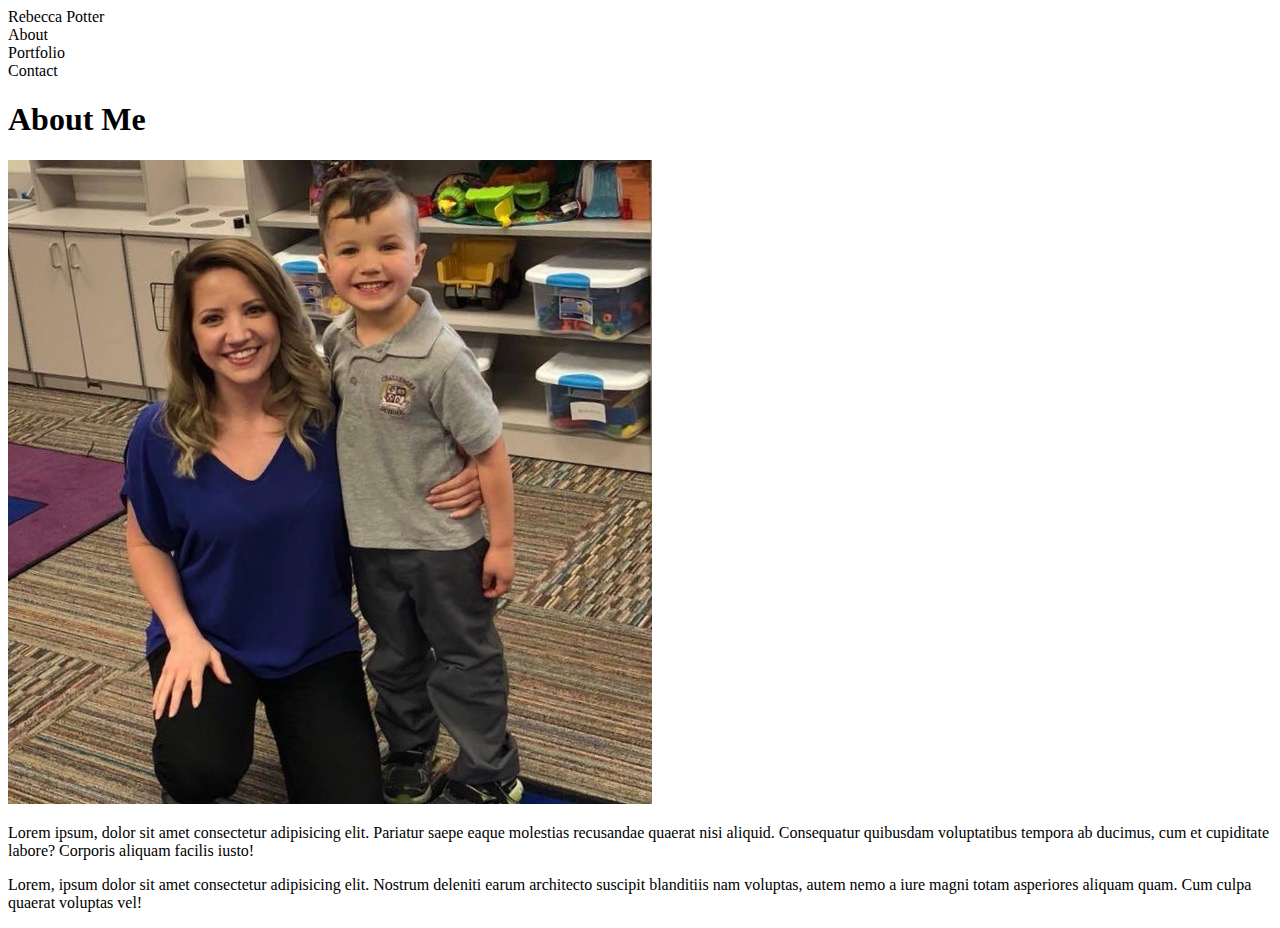
==== index.html @ 47bd8bca "index html" ====
<!DOCTYPE html>
<html lang="en">
<head>
    <meta charset="UTF-8">
    <meta name="viewport" content="width=device-width, initial-scale=1.0">
    <meta http-equiv="X-UA-Compatible" content="ie=edge">
    <title>Document</title>
</head>
<body>
    <header>
        <div id="name">
            Rebecca Potter
        </div>
        <div id="about">
            About
        </div>
        <div id="portfolio"> 
            Portfolio
        </div>
        <div id="contact">
            Contact
        </div>
    </header>
    <container>
        <h1>About Me</h1>
        <img src="assets/images/photo_1.jpeg">
        <p>Lorem ipsum, dolor sit amet consectetur adipisicing elit. Pariatur saepe eaque molestias recusandae quaerat nisi aliquid. Consequatur quibusdam voluptatibus tempora ab ducimus, cum et cupiditate labore? Corporis aliquam facilis iusto!</p>
        <p>Lorem, ipsum dolor sit amet consectetur adipisicing elit. Nostrum deleniti earum architecto suscipit blanditiis nam voluptas, autem nemo a iure magni totam asperiores aliquam quam. Cum culpa quaerat voluptas vel!</p>
    </container>
    <footer></footer>

</body>
</html>
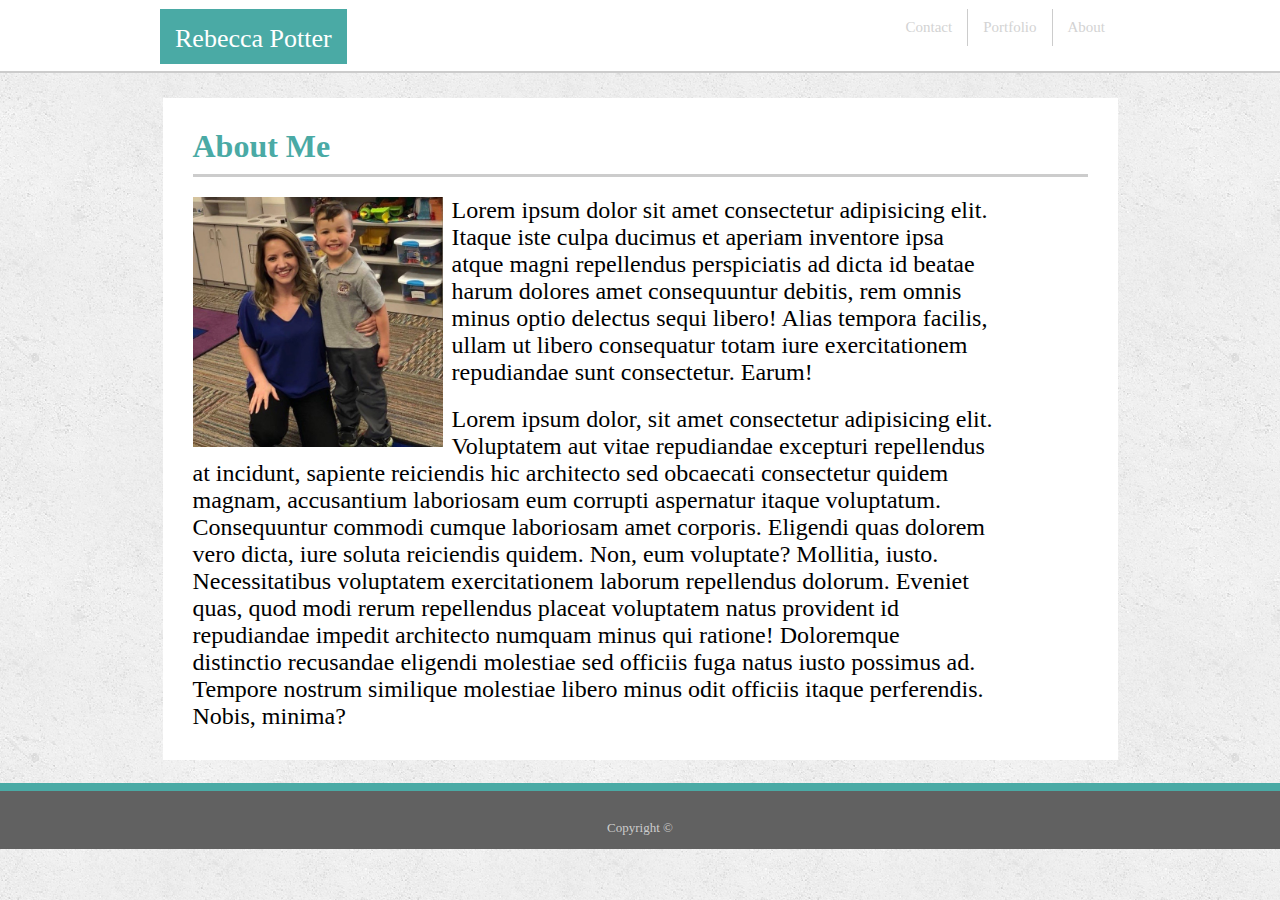
==== commit fe2c077b: "words" ====
--- a/index.html
+++ b/index.html
@@ -4,30 +4,33 @@
     <meta charset="UTF-8">
     <meta name="viewport" content="width=device-width, initial-scale=1.0">
     <meta http-equiv="X-UA-Compatible" content="ie=edge">
+    <link rel="stylesheet" type="text/css" href="assets/css/style.css">
     <title>Document</title>
 </head>
 <body>
-    <header>
-        <div id="name">
+    <header class="topnav">
+        <div class="headerwrapper">
+         <div id="name">
             Rebecca Potter
-        </div>
-        <div id="about">
+         </div>
+          <a href="index.html" class="about">
             About
-        </div>
-        <div id="portfolio"> 
+          </a>
+         <a href="portfolio.html" class="portfolio"> 
             Portfolio
-        </div>
-        <div id="contact">
+        </a>
+        <a href="contact.html" class="contact">
             Contact
+        </a>
         </div>
     </header>
-    <container>
-        <h1>About Me</h1>
-        <img src="assets/images/photo_1.jpeg">
-        <p>Lorem ipsum, dolor sit amet consectetur adipisicing elit. Pariatur saepe eaque molestias recusandae quaerat nisi aliquid. Consequatur quibusdam voluptatibus tempora ab ducimus, cum et cupiditate labore? Corporis aliquam facilis iusto!</p>
-        <p>Lorem, ipsum dolor sit amet consectetur adipisicing elit. Nostrum deleniti earum architecto suscipit blanditiis nam voluptas, autem nemo a iure magni totam asperiores aliquam quam. Cum culpa quaerat voluptas vel!</p>
-    </container>
-    <footer></footer>
+    <div class="body">
+        <h1 class="header">About Me</h1>
+        <img src="assets/images/photo_1.jpeg" class="picture">
+        <p>Lorem ipsum dolor sit amet consectetur adipisicing elit. Itaque iste culpa ducimus et aperiam inventore ipsa atque magni repellendus perspiciatis ad dicta id beatae harum dolores amet consequuntur debitis, rem omnis minus optio delectus sequi libero! Alias tempora facilis, ullam ut libero consequatur totam iure exercitationem repudiandae sunt consectetur. Earum!</p>
+        <p>Lorem ipsum dolor, sit amet consectetur adipisicing elit. Voluptatem aut vitae repudiandae excepturi repellendus at incidunt, sapiente reiciendis hic architecto sed obcaecati consectetur quidem magnam, accusantium laboriosam eum corrupti aspernatur itaque voluptatum. Consequuntur commodi cumque laboriosam amet corporis. Eligendi quas dolorem vero dicta, iure soluta reiciendis quidem. Non, eum voluptate? Mollitia, iusto. Necessitatibus voluptatem exercitationem laborum repellendus dolorum. Eveniet quas, quod modi rerum repellendus placeat voluptatem natus provident id repudiandae impedit architecto numquam minus qui ratione! Doloremque distinctio recusandae eligendi molestiae sed officiis fuga natus iusto possimus ad. Tempore nostrum similique molestiae libero minus odit officiis itaque perferendis. Nobis, minima?</p>
+    </div>
+    <footer class="footer">Copyright &copy; </footer>
 
 </body>
 </html>--- a/assets/css/style.css
+++ b/assets/css/style.css
@@ -0,0 +1,139 @@
+* {
+    margin: 0;
+    padding: 0px;
+    list-style: none;
+    text-decoration: none;
+}
+
+body {
+    background-image: url("../images/background.png");
+}
+
+
+header {
+    background: #ffffff;
+    border-bottom: solid;
+    border-color: #cccccc;
+    border-bottom-width: 2px;
+    margin-bottom: 25px;
+    margin-top: 0;
+    padding: 9px;
+    height: 53px;
+}
+
+#name {
+    float: left;
+    font-size: 26px;
+    line-height: 29px;
+    color: #ffffff;
+    background: #4aaaa5;
+    text-align: center;
+    padding: 15px;
+    font-family: 'Georgia', Times, Times New Roman, serif;
+    height: 25px;
+}
+
+.topnav a {
+    float: right;
+    font-size: 15px;
+    line-height: 7px;
+    color: #d3d3d3;
+    text-align: center;
+    padding: 15px;
+    font-family: 'Georgia', Times, Times New Roman, serif;
+    text-decoration: none;
+    height: 7px;
+}
+
+.portfolio {
+    border-right: solid #cccccc 1px;
+    border-left: solid #cccccc 1px;
+}
+
+.body {
+    background: #ffffff;
+    width: 895px;
+    margin: 0 auto;
+    padding: 30px;
+}
+p {
+    font-size: 24px;
+    max-width: 800px;
+    padding-top: 20px;
+}
+.header {
+    color: #4aaaa5;
+    text-align: left;
+}
+
+.headerwrapper {
+    max-width: 960px;
+    margin: 0 auto;
+    height: 75px;
+}
+.picture {
+   float: left;
+    height: 250px;
+    width: 250px;
+    padding-right: 9px;
+    padding-top: 20px;
+}
+
+.footer { 
+    background: #616161;
+    border-top: solid;
+    border-color: #4aaaa5;
+    border-top-width: 8px;
+    margin-top: 23px;
+    padding: 29px;
+    height: 0px;
+    color: #cccccc;
+    font-size: 13px;
+    text-align: center;
+}
+h1 {
+    margin: 0;
+    border-bottom: solid #cccccc 3px;
+    padding-bottom: 9px;
+}
+input[type=text], select, textarea {
+    width: 100%; /* Full width */
+    padding: 12px; /* Some padding */  
+    border: 1px solid #ccc; /* Gray border */
+    border-radius: 4px; /* Rounded borders */
+    box-sizing: border-box; /* Make sure that padding and width stays in place */
+    margin-top: 6px; /* Add a top margin */
+    margin-bottom: 16px; /* Bottom margin */
+    resize: vertical /* Allow the user to vertically resize the textarea (not horizontally) */
+  }
+  
+  /* Style the submit button with a specific background color etc */
+  input[type=submit] {
+    background-color: #4aaaa5;
+    color: white;
+    padding: 12px 20px;
+    border: none;
+    border-radius: 4px;
+    cursor: pointer;
+  }
+  
+  /* When moving the mouse over the submit button, add a darker green color */
+  input[type=submit]:hover {
+    background-color: #4aaaa5;
+  }
+  
+  /* Add a background color and some padding around the form */
+  .container {
+    border-radius: 5px;
+    padding: 20px;
+  }
+  h3 {
+      background-color: #4aaaa5;
+      color: #cccccc;
+      height: 9px;
+      width: 200px;
+      z-index: 2;
+  }
+  .firstjpg {
+      float: left;
+  }